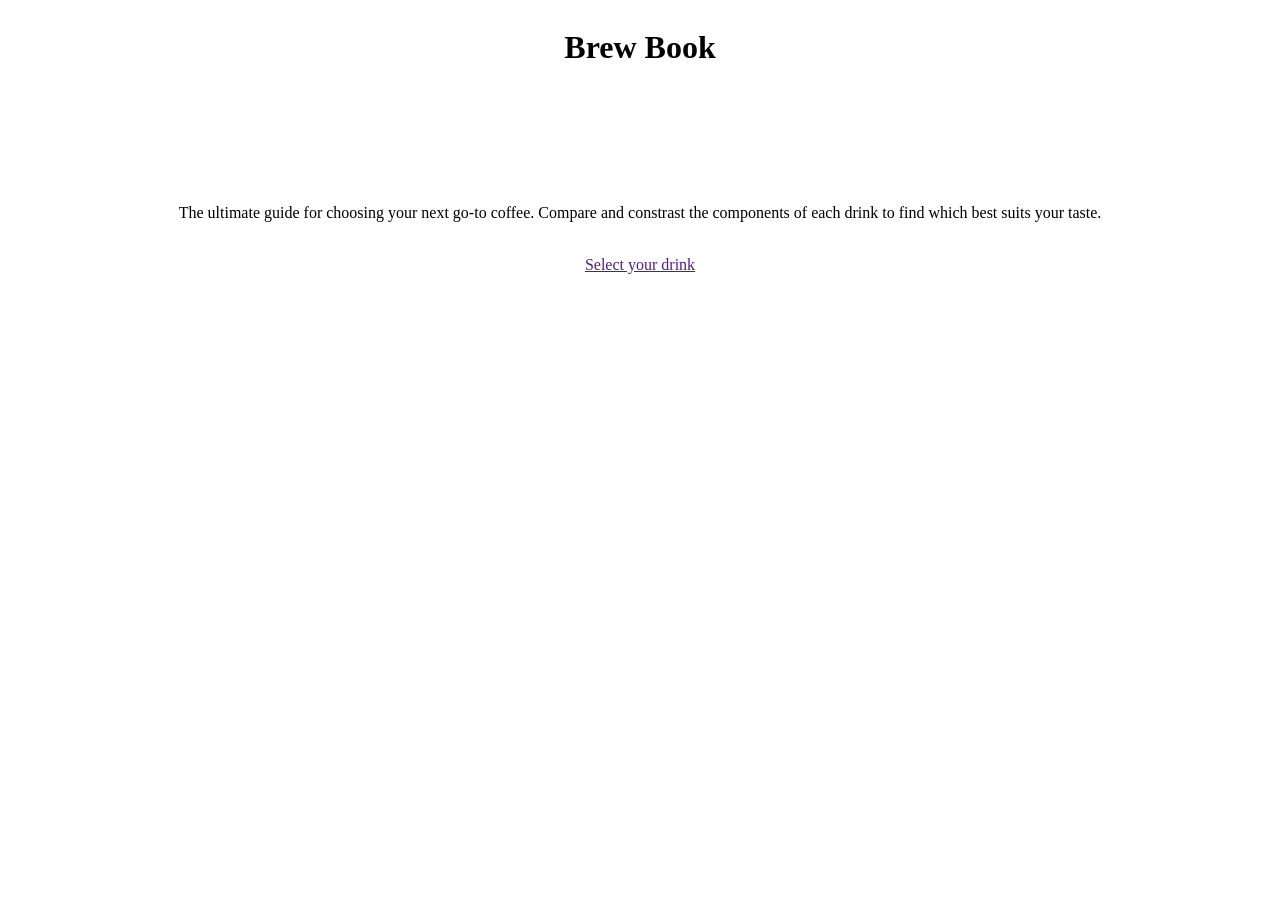
==== final-project/home.html @ 7eb5ace9 "updating project" ====
<!DOCTYPE html>
<html lang="en">
<head>
  <title>Brew book</title>
  <link rel="stylesheet" href="style.css">

</head>

<body>
  <div class="container">
    <header class="title">
        <h1> Brew Book </h1>
    </header>
    <main class="description">
        <p> The ultimate guide for choosing your next go-to coffee. Compare and constrast the components of each drink to find which best suits your taste. </p>
    </main>
    <footer class="footer">
        <a class="tab" href "menu.html"> Select your drink </a>
    </footer>
  </div>
</body>


</html>
---- final-project/style.css ----
* {
  background-image: url(http://clipart-library.com/images/kiKorypqT.jpg)
}

.container {
  display: grid;
  grid-template-columns: auto;
  grid-template-rows: auto;
  grid-template-areas:
  "title"
  "description"
  "footer";
}

.title {
  grid-area: title;
  display: flex;
  justify-content: center;
  margin-bottom: 100px;

}

.description {
  grid-area: description;
  display: flex;
  flex-wrap: wrap;
  justify-content: center;
}

.footer {
  grid-area: footer;
  display: flex;
  justify-content: center;
}

.tab {
  margin-top: 10px;
  padding: 8px;
  border-radius: 2px;
  width: 150px;
  background: white;
  display: flex;
  justify-content: center;
}
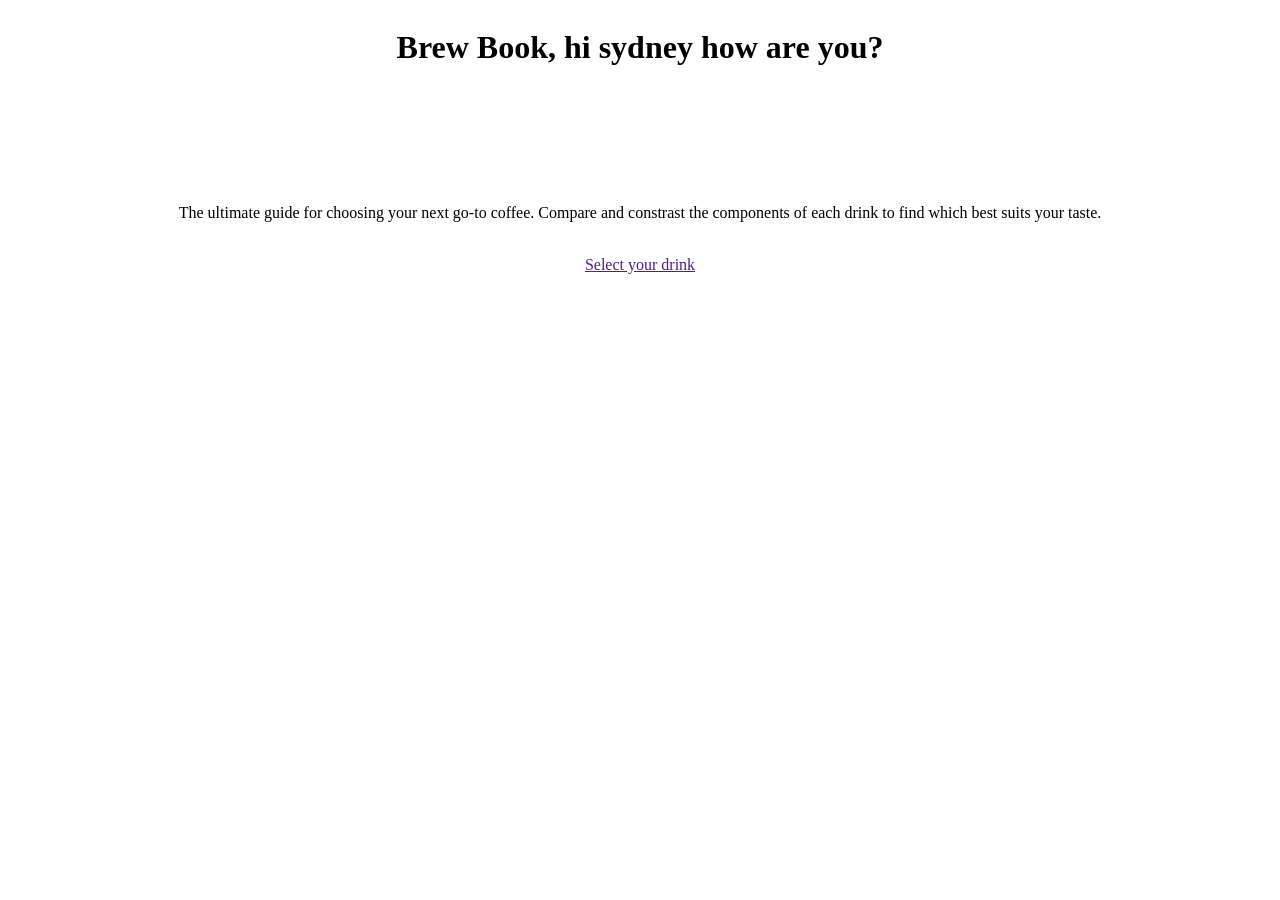
==== commit d13924a7: "hi cutie" ====
--- a/final-project/home.html
+++ b/final-project/home.html
@@ -9,7 +9,8 @@
 <body>
   <div class="container">
     <header class="title">
-        <h1> Brew Book </h1>
+        <h1> Brew Book, hi sydney how are you?</h1>
+
     </header>
     <main class="description">
         <p> The ultimate guide for choosing your next go-to coffee. Compare and constrast the components of each drink to find which best suits your taste. </p>
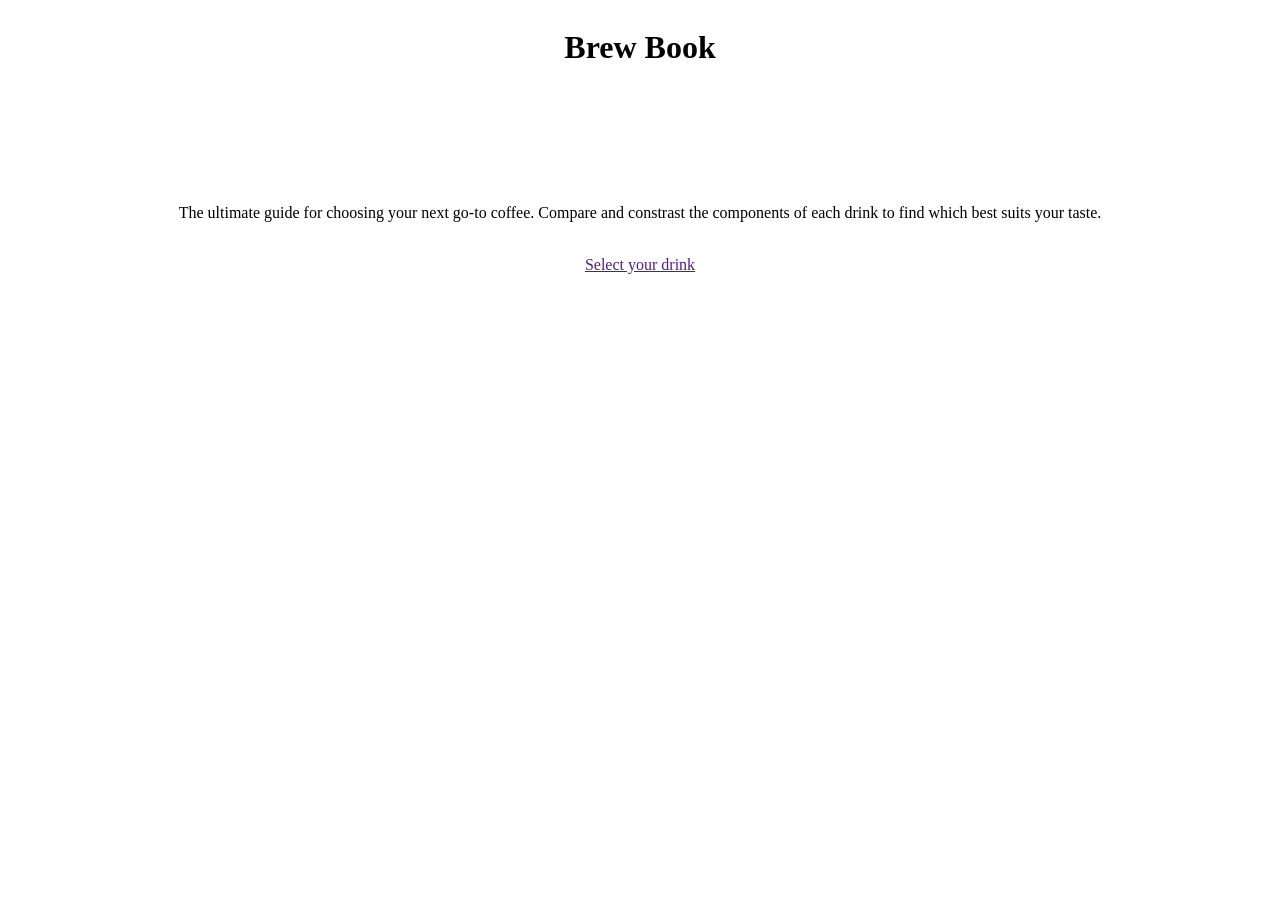
==== commit ae644917: "hi" ====
--- a/final-project/home.html
+++ b/final-project/home.html
@@ -9,7 +9,7 @@
 <body>
   <div class="container">
     <header class="title">
-        <h1> Brew Book, hi sydney how are you?</h1>
+        <h1> Brew Book</h1>
 
     </header>
     <main class="description">
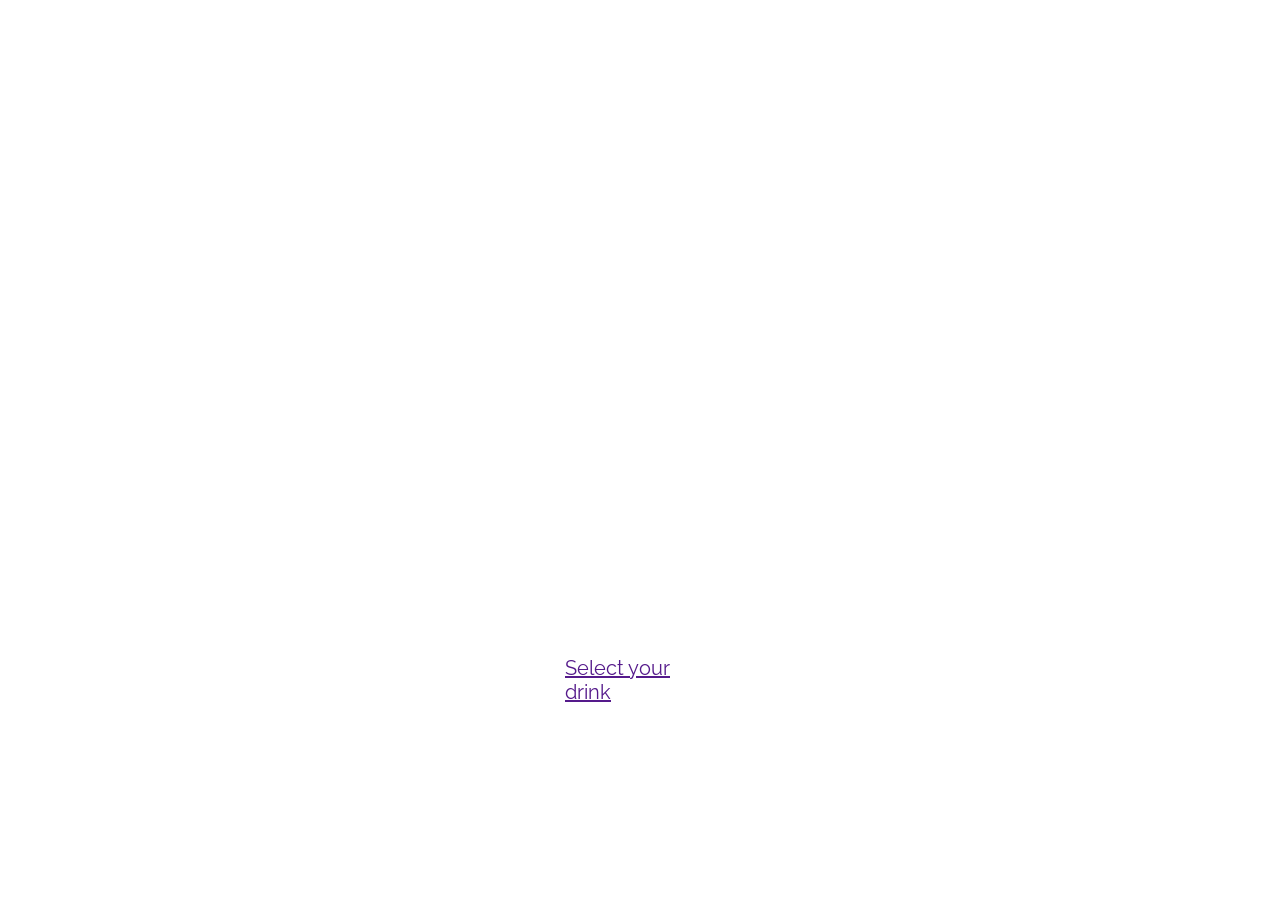
==== commit 042cc8f5: "Jenna's Work" ====
--- a/final-project/home.html
+++ b/final-project/home.html
@@ -3,9 +3,8 @@
 <head>
   <title>Brew book</title>
   <link rel="stylesheet" href="style.css">
-
+  <link href="https://fonts.googleapis.com/css2?family=Bree+Serif&family=Raleway&display=swap" rel="stylesheet">
 </head>
-
 <body>
   <div class="container">
     <header class="title">
--- a/final-project/style.css
+++ b/final-project/style.css
@@ -1,8 +1,9 @@
-
-* {
-  background-image: url(http://clipart-library.com/images/kiKorypqT.jpg)
+body {
+  background-size: cover;
+  background-image: url(http://clipart-library.com/images/kiKorypqT.jpg);
 }
 
+@import url('https://fonts.googleapis.com/css2?family=Bree+Serif&family=Raleway&display=swap');
 .container {
   display: grid;
   grid-template-columns: auto;
@@ -17,21 +18,30 @@
   grid-area: title;
   display: flex;
   justify-content: center;
-  margin-bottom: 100px;
-
+  color: white;
+  font-family: 'Bree Serif', serif;
+  font-size: 75px;
 }
 
 .description {
   grid-area: description;
   display: flex;
-  flex-wrap: wrap;
   justify-content: center;
+  color: white;
+  font-family: 'Raleway', sans-serif;
+  font-size: 30px;
+  padding-left: 170px;
+  padding-right: 170px;
+  padding-top: 20px;
+  padding-bottom: 40px;
 }
 
 .footer {
   grid-area: footer;
   display: flex;
   justify-content: center;
+  font-family: 'Raleway', sans-serif;
+  font-size: 20px;
 }
 
 .tab {
